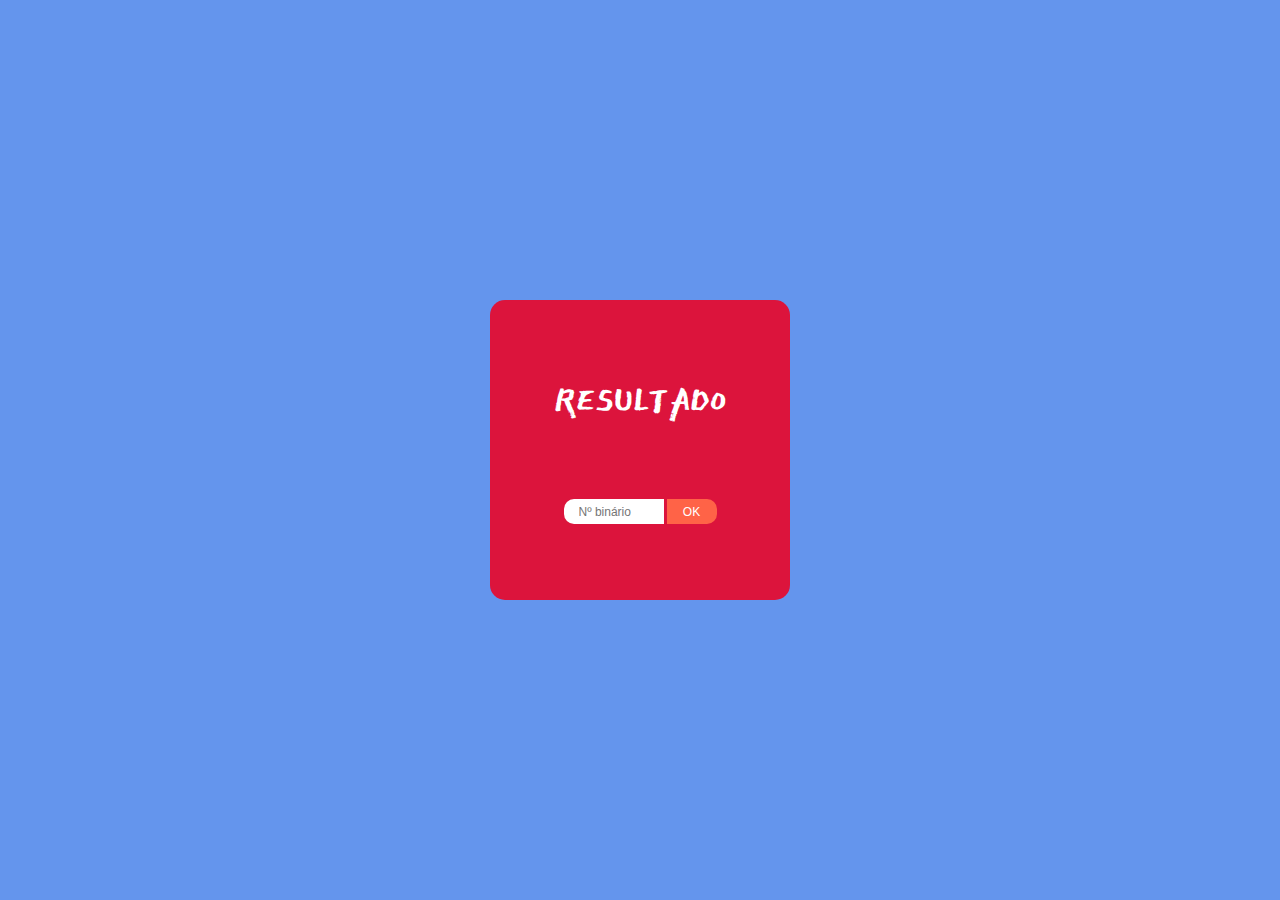
==== bin2Dec/index.html @ 763b3eca "bin2Dec v1.0" ====
<!DOCTYPE html>
<html lang="pt-br">
<head>
    <meta charset="UTF-8">
    <meta name="viewport" content="width=device-width, initial-scale=1.0">
    <title>Bin2Dec</title>
    <link rel="stylesheet" href="reset.css">
    <link rel="preconnect" href="https://fonts.gstatic.com">
    <link href="https://fonts.googleapis.com/css2?family=East+Sea+Dokdo&display=swap" rel="stylesheet">
    <link rel="stylesheet" href="style.css">
</head>
<body>
    <div class="container">

        <div class="bin-2-dec">

            <div class="output">

                <p> RESULTADO </p>
            </div>
            <div class="input">

                <input type="text" placeholder="Nº binário">
                <button>OK</button>
            </div>
        </div>
    </div>

    <script src="./bin2Dec.js"></script>
</body>
</html>
---- bin2Dec/style.css ----
body {
    font-family: 'East Sea Dokdo', cursive;
}

.container {
    display: flex;
    width: 100vw;
    height: 100vh;
    justify-content: center;
    align-items: center;
    background: cornflowerblue;
}

.bin-2-dec {
    width: 300px;
    height: 300px;
    background: crimson;
    border-radius: 15px;
    display: flex;
    flex-flow: column wrap;
    justify-content: space-evenly;
    align-items: center;
}

.output p {
    font-size: 48px;
    color: white;
}

.input input, button {
    box-sizing: border-box;
    width: 100px;
    height: 25px;
    border: white;
    padding: 5px 15px 5px;
    margin: 0px;
    font-size: 12px;
    border-radius: 10px 0 0 10px;
}

.input button {
    width: 50px;
    height: 25px;
    border-radius: 0 10px 10px 0;
    background: tomato;
    color: white;
    cursor: pointer;
}

.input button:hover {
    background: violet;
}
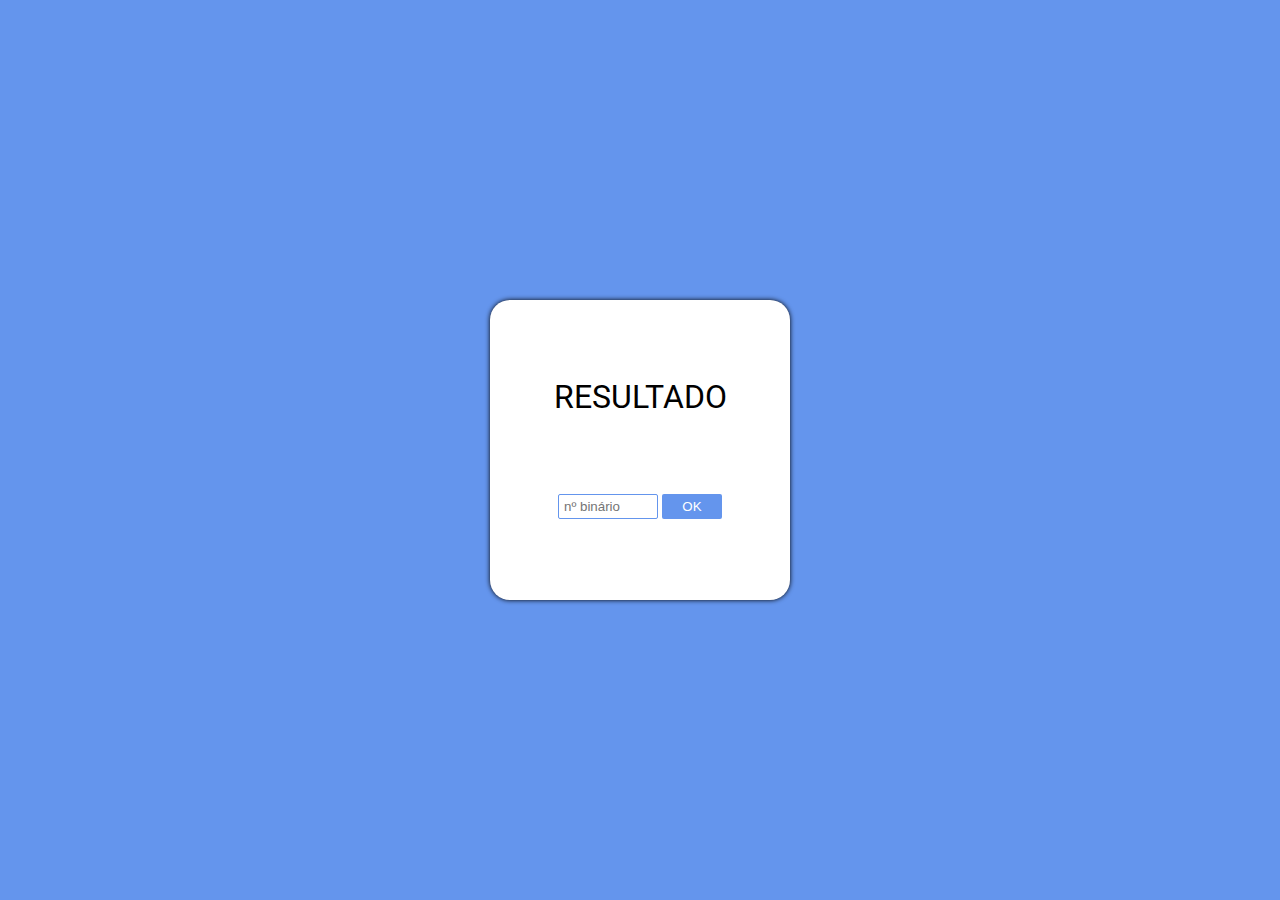
==== commit 0b73030f: "padronização visual" ====
--- a/bin2Dec/index.html
+++ b/bin2Dec/index.html
@@ -6,7 +6,7 @@
     <title>Bin2Dec</title>
     <link rel="stylesheet" href="reset.css">
     <link rel="preconnect" href="https://fonts.gstatic.com">
-    <link href="https://fonts.googleapis.com/css2?family=East+Sea+Dokdo&display=swap" rel="stylesheet">
+    <link href="https://fonts.googleapis.com/css2?family=Roboto&display=swap" rel="stylesheet">
     <link rel="stylesheet" href="style.css">
 </head>
 <body>
@@ -14,13 +14,14 @@
 
         <div class="bin-2-dec">
 
-            <div class="output">
+            <div class="resultado">
 
                 <p> RESULTADO </p>
             </div>
-            <div class="input">
 
-                <input type="text" placeholder="Nº binário">
+            <div class="entrada">
+
+                <input type="text" placeholder="nº binário">
                 <button>OK</button>
             </div>
         </div>
--- a/bin2Dec/style.css
+++ b/bin2Dec/style.css
@@ -1,52 +1,52 @@
-body {
-    font-family: 'East Sea Dokdo', cursive;
-}
-
 .container {
-    display: flex;
     width: 100vw;
     height: 100vh;
+    background: cornflowerblue;
+    display: flex;
     justify-content: center;
     align-items: center;
-    background: cornflowerblue;
+    font-family: 'Roboto', sans-serif;
 }
 
 .bin-2-dec {
     width: 300px;
     height: 300px;
-    background: crimson;
-    border-radius: 15px;
+    background: white;
     display: flex;
     flex-flow: column wrap;
     justify-content: space-evenly;
     align-items: center;
+    border-radius: 20px;
+    box-shadow: black 0 0 5px;
 }
 
-.output p {
-    font-size: 48px;
-    color: white;
+.resultado p {
+    font-size: 32px;
 }
 
-.input input, button {
+.entrada input {
     box-sizing: border-box;
     width: 100px;
     height: 25px;
-    border: white;
-    padding: 5px 15px 5px;
-    margin: 0px;
-    font-size: 12px;
-    border-radius: 10px 0 0 10px;
+    background: white;
+    color: cornflowerblue;
+    border: solid cornflowerblue 1px;
+    border-radius: 2px;
+    padding: 5px;
 }
 
-.input button {
-    width: 50px;
+.entrada button {
+    width: 60px;
     height: 25px;
-    border-radius: 0 10px 10px 0;
-    background: tomato;
+    background: cornflowerblue;
     color: white;
-    cursor: pointer;
+    border: none;
+    border-radius: 2px;
 }
 
-.input button:hover {
-    background: violet;
+.entrada button:hover {
+    background: white;
+    color: cornflowerblue;
+    cursor: pointer;
+    border: solid cornflowerblue 1px;
 }